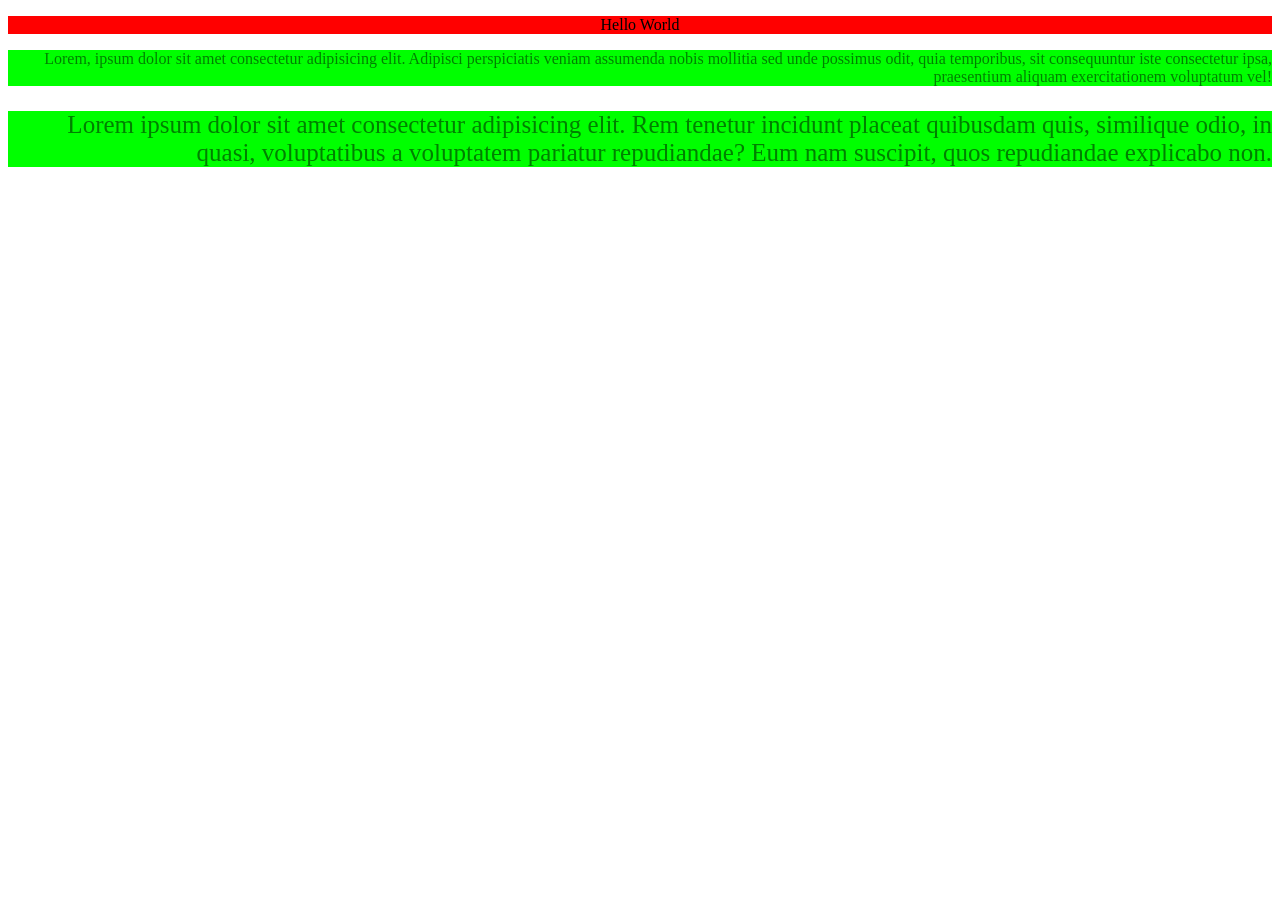
==== index.html @ 452e47e8 "styling" ====
<!DOCTYPE html>
<html lang="en">
<head>
    <meta charset="UTF-8">
    <meta name="viewport" content="width=device-width, initial-scale=1.0">
    <title>CSS Selectors</title>
    <link rel="stylesheet" href="./style.css">

</head>
<body>
    <p>Hello World</p>
    <p class="p">Lorem, ipsum dolor sit amet consectetur adipisicing elit. Adipisci perspiciatis veniam assumenda nobis mollitia sed unde possimus odit, quia temporibus, sit consequuntur iste consectetur ipsa, praesentium aliquam exercitationem voluptatum vel!</p>
    <p class="p" id="jk">Lorem ipsum dolor sit amet consectetur adipisicing elit. Rem tenetur incidunt placeat quibusdam quis, similique odio, in quasi, voluptatibus a voluptatem pariatur repudiandae? Eum nam suscipit, quos repudiandae explicabo non.</p>
</body>
</html>
---- style.css ----
p{                                      <-- element selector -->
    color: blue;
    background-color: red;
    text-align: center;

}
.p{
    color: green;
    background-color: rgb(0, 255, 0);
    text-align: right;

}

#jk{
    font-size: 25px;




}
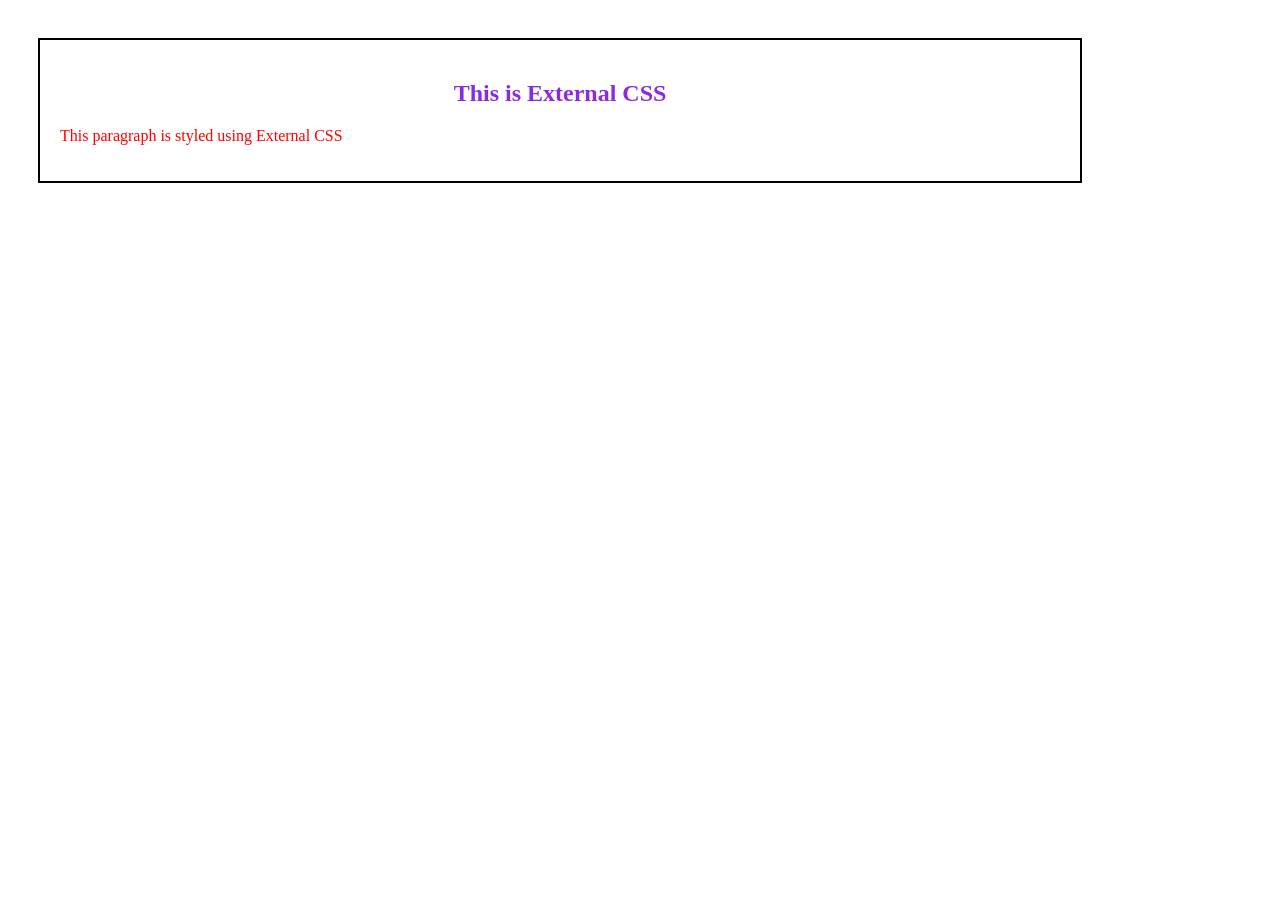
==== commit a65fd2d4: "CSS" ====
--- a/index.html
+++ b/index.html
@@ -7,9 +7,31 @@
     <link rel="stylesheet" href="./style.css">
 
 </head>
-<body>
-    <p>Hello World</p>
+<body> 
+    <!--<p>Hello World</p>
     <p class="p">Lorem, ipsum dolor sit amet consectetur adipisicing elit. Adipisci perspiciatis veniam assumenda nobis mollitia sed unde possimus odit, quia temporibus, sit consequuntur iste consectetur ipsa, praesentium aliquam exercitationem voluptatum vel!</p>
     <p class="p" id="jk">Lorem ipsum dolor sit amet consectetur adipisicing elit. Rem tenetur incidunt placeat quibusdam quis, similique odio, in quasi, voluptatibus a voluptatem pariatur repudiandae? Eum nam suscipit, quos repudiandae explicabo non.</p>
+    <div class="box1">
+        <p>Lorem ipsum dolor sit, amet consectetur adipisicing elit. Mollitia officia, nihil, eveniet animi repellat recusandae possimus necessitatibus alias accusamus harum aliquam dolores consectetur vel magni, unde magnam facilis quam porro!</p>
+    </div>
+
+    <div class="box2">
+        <p> Lorem ipsum dolor sit amet consectetur, adipisicing elit. Sint deserunt repudiandae deleniti sunt voluptatibus natus rerum exercitationem quia ea sapiente voluptas alias earum nam atque, assumenda esse explicabo aperiam architecto!</p>
+    </div>
+
+    <div class="box3">
+        <p>Lorem ipsum dolor sit amet, consectetur adipisicing elit. Nemo reiciendis ratione beatae. Sed veritatis commodi doloribus expedita, aspernatur dolor dolore ducimus cupiditate, blanditiis sapiente odio nulla magni nemo. Voluptates, veniam.</p>
+    </div>
+
+    <div class="box4">
+        <p>Lorem ipsum dolor, sit amet consectetur adipisicing elit. Doloribus, soluta adipisci natus, saepe nulla quis magni ducimus excepturi earum deleniti facilis hic est esse, laborum cum beatae. Excepturi, provident possimus.</p>
+
+    </div>-->
+
+    <div class="box5">
+        <h2 >This is External CSS</h1>
+        <p class="yo">This paragraph is styled using External CSS</p>
+    </div>
+
 </body>
 </html>
--- a/style.css
+++ b/style.css
@@ -1,7 +1,5 @@
-p{                                      <-- element selector -->
-    color: blue;
-    background-color: red;
-    text-align: center;
+p{                                      
+   color: red;
 
 }
 .p{
@@ -13,8 +11,65 @@
 
 #jk{
     font-size: 25px;
+}
+
+div{
+    display: inline-block;
+
+}
+
+.box1{
+    height: 200px;
+    width: 200px;
+    background-color: green;
+    padding: 20px;
+    border: 10px solid black;
+    margin: 10px;
+}
+
+.box2{
+    height: 200px;
+    width: 200px;
+    background-color: blue;
+    padding: 10px;
+    border: 20px solid pink;
+    margin: 10px;
+
+}
+.box3{
+    height: 200px;
+    width: 200px;
+    background-color: aqua;
+    padding: 10px;
+    border: 20px solid plum;
+    margin: 10px;
+}
+
+.box4{
+    height: 200px;
+    width: 200px;
+    background-color: aquamarine;
+    padding: 10px;
+    border: 20px solid purple;
+    margin: 10px;
+}
+.yo{
+    color:red;
 
 
+}
+
+.box5{
+    padding: 20px;
+    margin: 30px;
+    width: 1000px;
+    border: 2px solid black;
+    
+}
+h2{
+    color: blueviolet;
+    text-align: center;
+
+}
 
 
-}
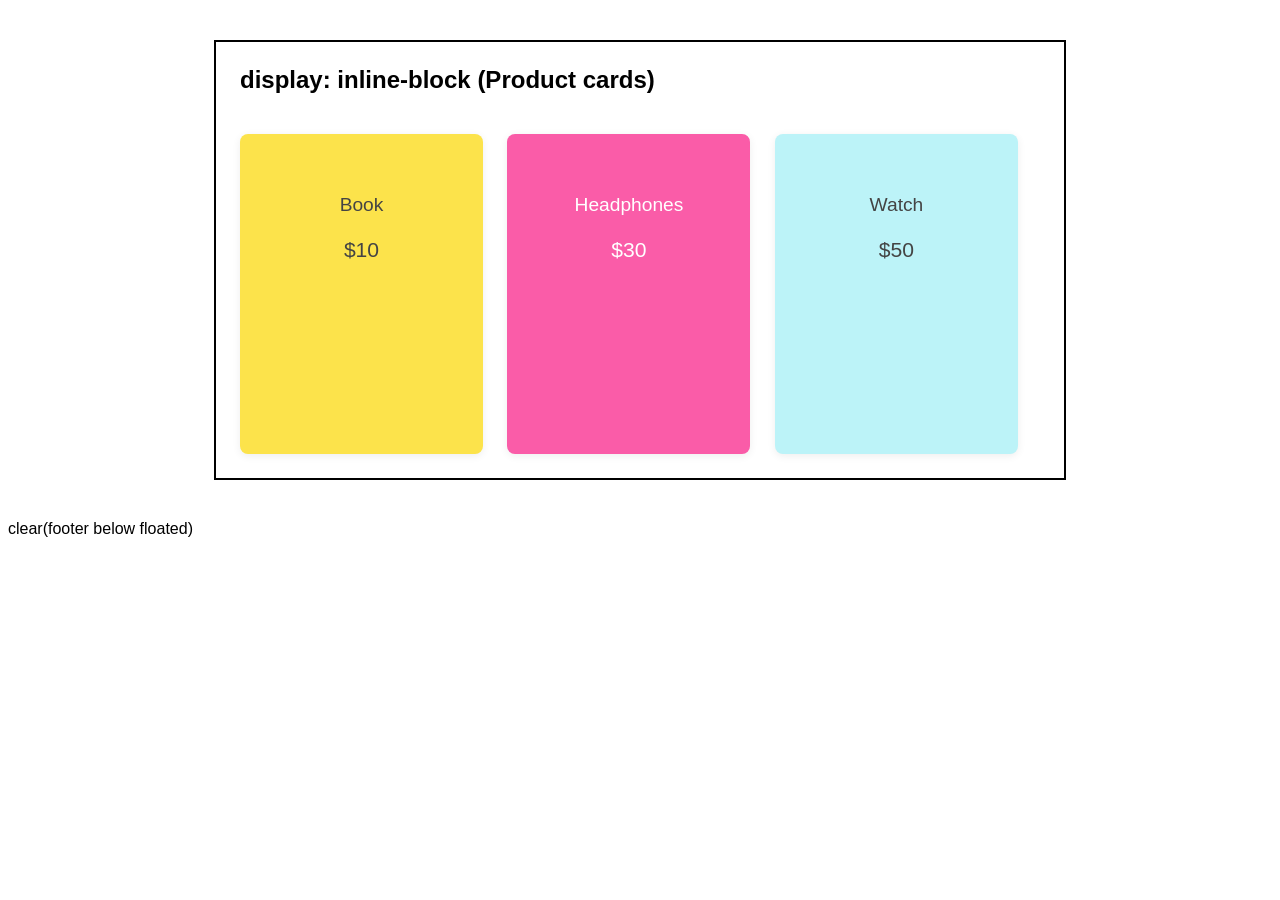
==== commit 39ccd93d: "basic elements" ====
--- a/index.html
+++ b/index.html
@@ -26,12 +26,55 @@
     <div class="box4">
         <p>Lorem ipsum dolor, sit amet consectetur adipisicing elit. Doloribus, soluta adipisci natus, saepe nulla quis magni ducimus excepturi earum deleniti facilis hic est esse, laborum cum beatae. Excepturi, provident possimus.</p>
 
-    </div>-->
+    </div>
 
     <div class="box5">
         <h2 >This is External CSS</h1>
         <p class="yo">This paragraph is styled using External CSS</p>
+    </div> -->
+
+    <!--<div>
+        <h2>display: block (Headings/paragraphs)</h2>
+        <h1 id="text"> Amazon - Online Shopping</h1>
+        <p>This is a full width paragraph like a blog or product description</p>
+    </div> -->
+
+    <div class="container">
+        <div class="title">display: inline-block (Product cards)</div>
+        <div class="card book">
+            Book
+            <span class="price">$10</span>
+        </div>
+        <div class="card headphones">
+            Headphones
+            <span class="price">$30</span>
+        </div>
+        <div class="card watch">
+            Watch
+            <span class="price">$50</span>
+        </div>
     </div>
+
+    <div class="content">
+        <div class="text">clear(footer below floated)</div>
+
+
+
+
+
+    </div>
+
+
+
+
+
+
+
+
+
+
+
+
 
 </body>
 </html>
--- a/style.css
+++ b/style.css
@@ -1,4 +1,4 @@
-p{                                      
+/*p{                                      
    color: red;
 
 }
@@ -72,4 +72,63 @@
 
 }
 
+div{
+    margin: 100px;
+    border: 2px solid black;
+    padding: 20px;
+}
 
+ #text {
+     background-color: rgb(107, 220, 215);
+
+}
+p {
+    background-color: rgb(85, 228, 88);
+
+
+}*/
+
+body {
+            font-family: Arial, sans-serif;
+        }
+        .container {
+            border: 2px solid #000000;
+            padding: 24px;
+            max-width: 800px;
+            margin: 40px auto;
+            background-color: #fff;
+        }
+        .title {
+            font-size: 1.5em;
+            font-weight: bold;
+            margin-bottom: 20px;
+        }
+        .card {
+            display: inline-block;
+            width: 243px;
+            height: 260px;
+            vertical-align: top;
+            margin: 20px 20px 0 0;
+            border-radius: 8px;
+            box-shadow: 0 2px 8px rgba(0,0,0,0.07);
+            text-align: center;
+            font-size: 1.2em;
+            padding-top: 60px;
+        }
+        .card.book {
+            background: #fce34b;
+            color: #444;
+        }
+        .card.headphones {
+            background: #fa5ca8;
+            color: #fff;
+        }
+        .card.watch {
+            background: #bcf3f8;
+            color: #444;
+        }
+        .price {
+            display: block;
+            font-size: 1.1em;
+            margin-top: 22px;
+        }
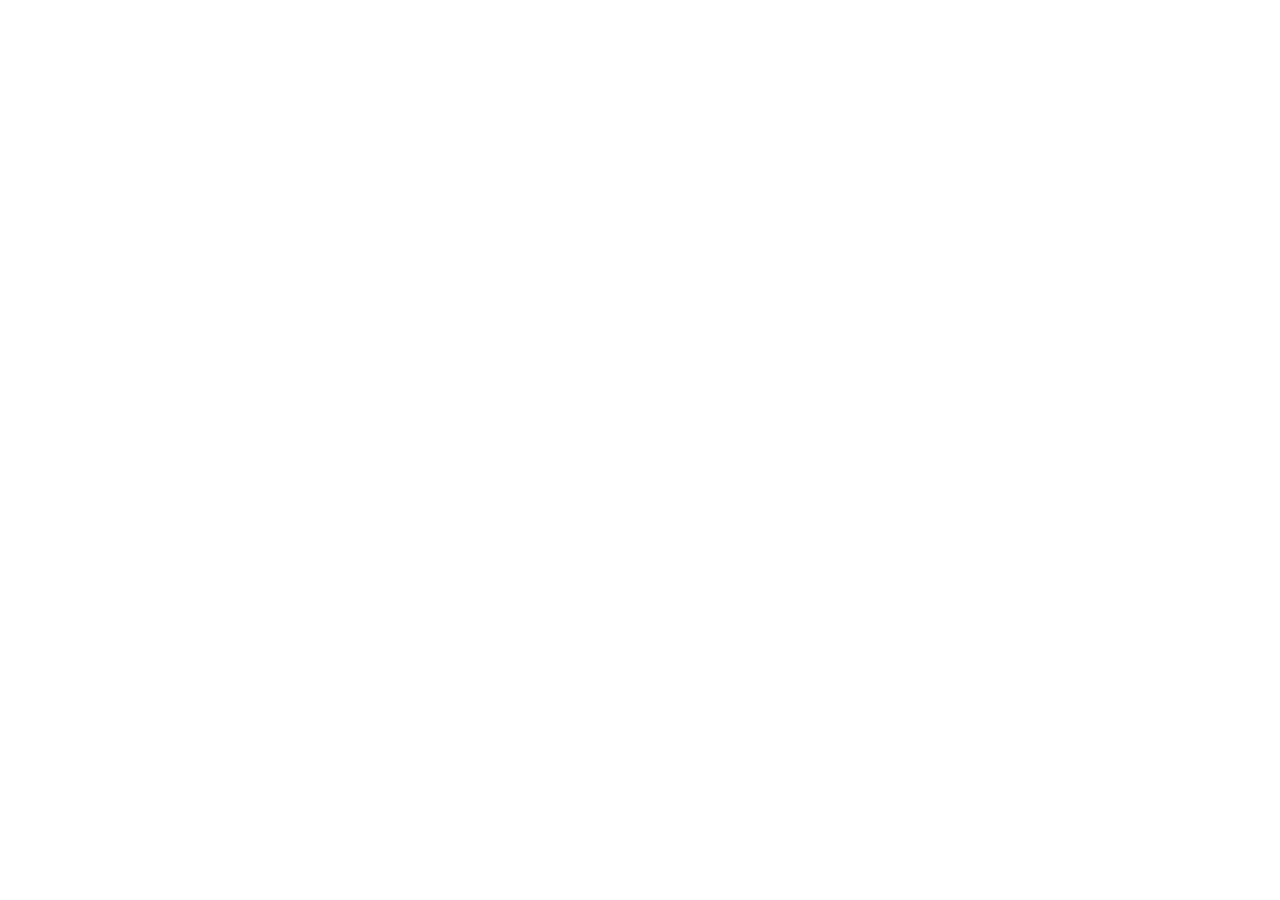
==== commit 2b2e2dfd: "flaxbox CSS" ====
--- a/index.html
+++ b/index.html
@@ -1,4 +1,4 @@
-<!DOCTYPE html>
+<!--<!DOCTYPE html>
 <html lang="en">
 <head>
     <meta charset="UTF-8">
@@ -8,7 +8,7 @@
 
 </head>
 <body> 
-    <!--<p>Hello World</p>
+    <p>Hello World</p>
     <p class="p">Lorem, ipsum dolor sit amet consectetur adipisicing elit. Adipisci perspiciatis veniam assumenda nobis mollitia sed unde possimus odit, quia temporibus, sit consequuntur iste consectetur ipsa, praesentium aliquam exercitationem voluptatum vel!</p>
     <p class="p" id="jk">Lorem ipsum dolor sit amet consectetur adipisicing elit. Rem tenetur incidunt placeat quibusdam quis, similique odio, in quasi, voluptatibus a voluptatem pariatur repudiandae? Eum nam suscipit, quos repudiandae explicabo non.</p>
     <div class="box1">
@@ -37,7 +37,7 @@
         <h2>display: block (Headings/paragraphs)</h2>
         <h1 id="text"> Amazon - Online Shopping</h1>
         <p>This is a full width paragraph like a blog or product description</p>
-    </div> -->
+    </div> 
 
     <div class="container">
         <div class="title">display: inline-block (Product cards)</div>
@@ -62,19 +62,7 @@
 
 
 
-    </div>
-
-
-
-
-
-
-
-
-
-
-
-
+    </div> 
 
 </body>
-</html>+</html> -->
--- a/style.css
+++ b/style.css
@@ -88,7 +88,7 @@
 
 }*/
 
-body {
+/*body {
             font-family: Arial, sans-serif;
         }
         .container {
@@ -131,4 +131,4 @@
             display: block;
             font-size: 1.1em;
             margin-top: 22px;
-        }
+        } */
